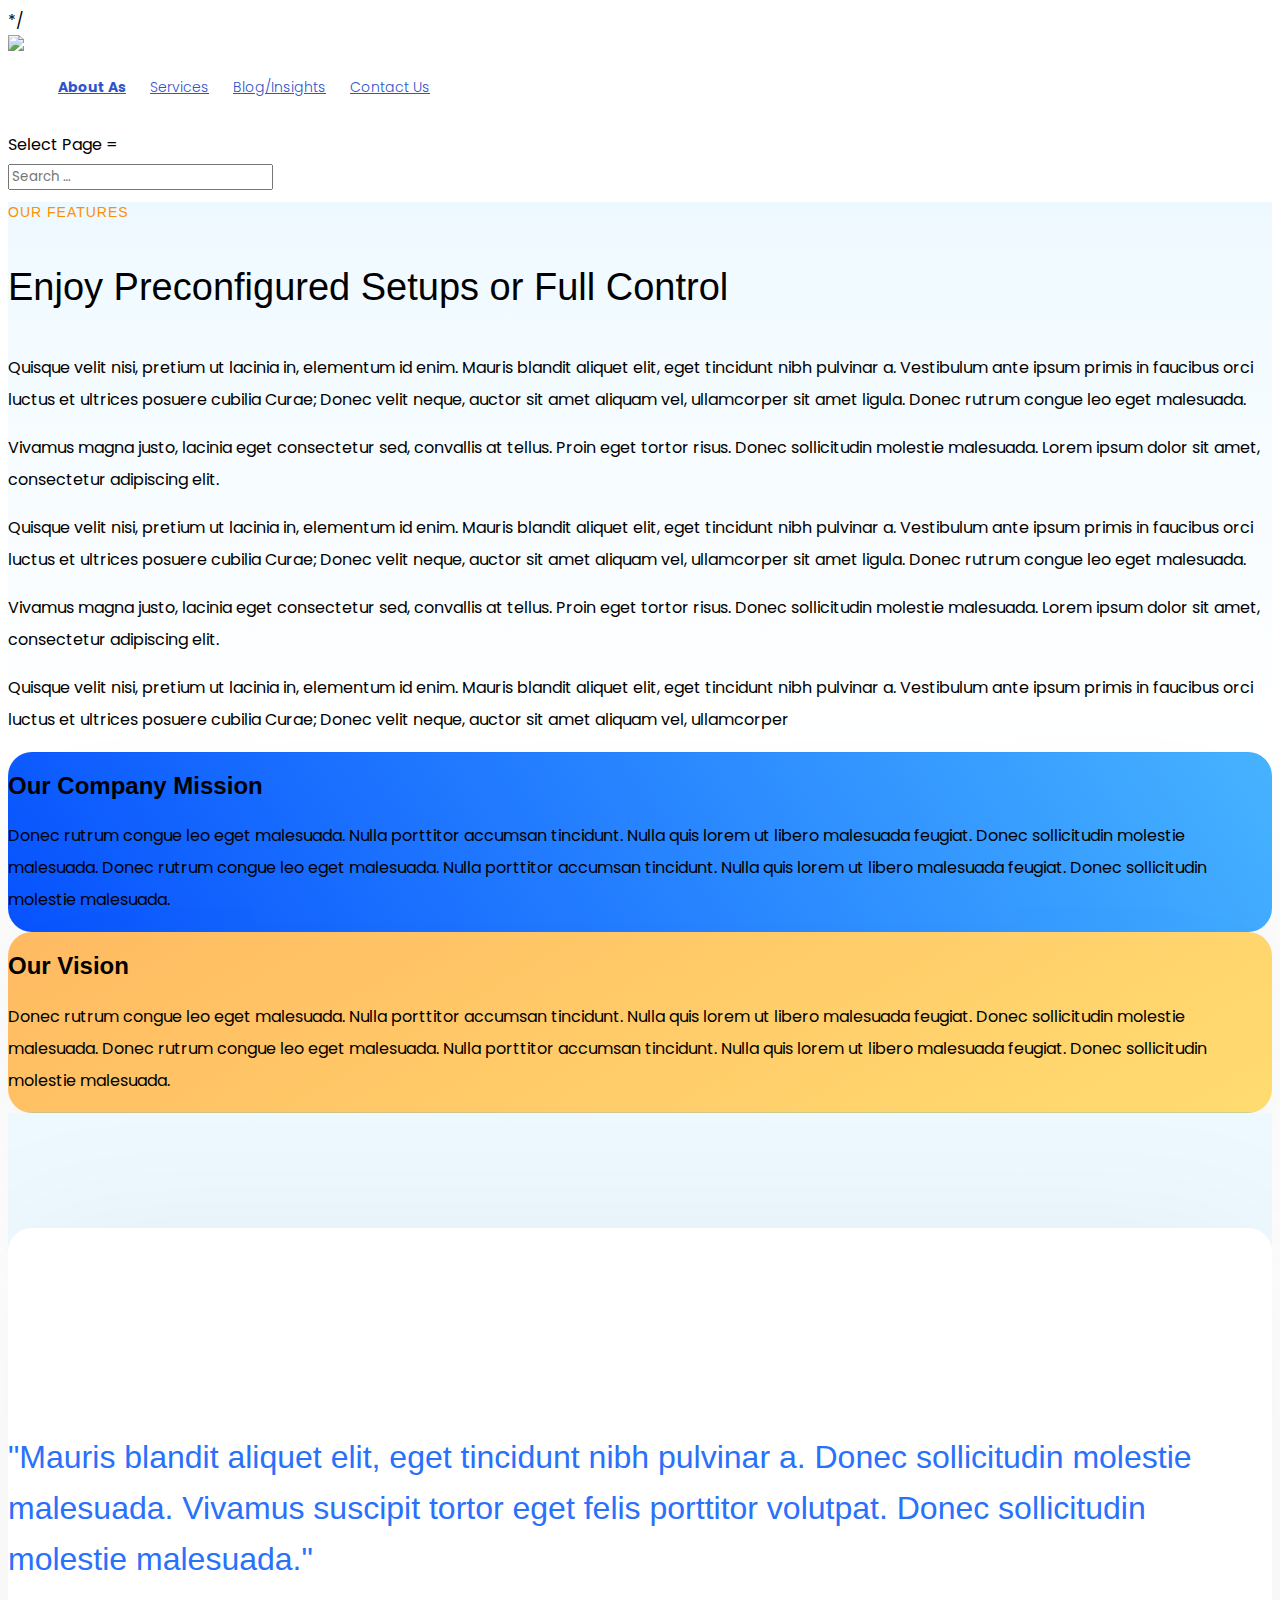
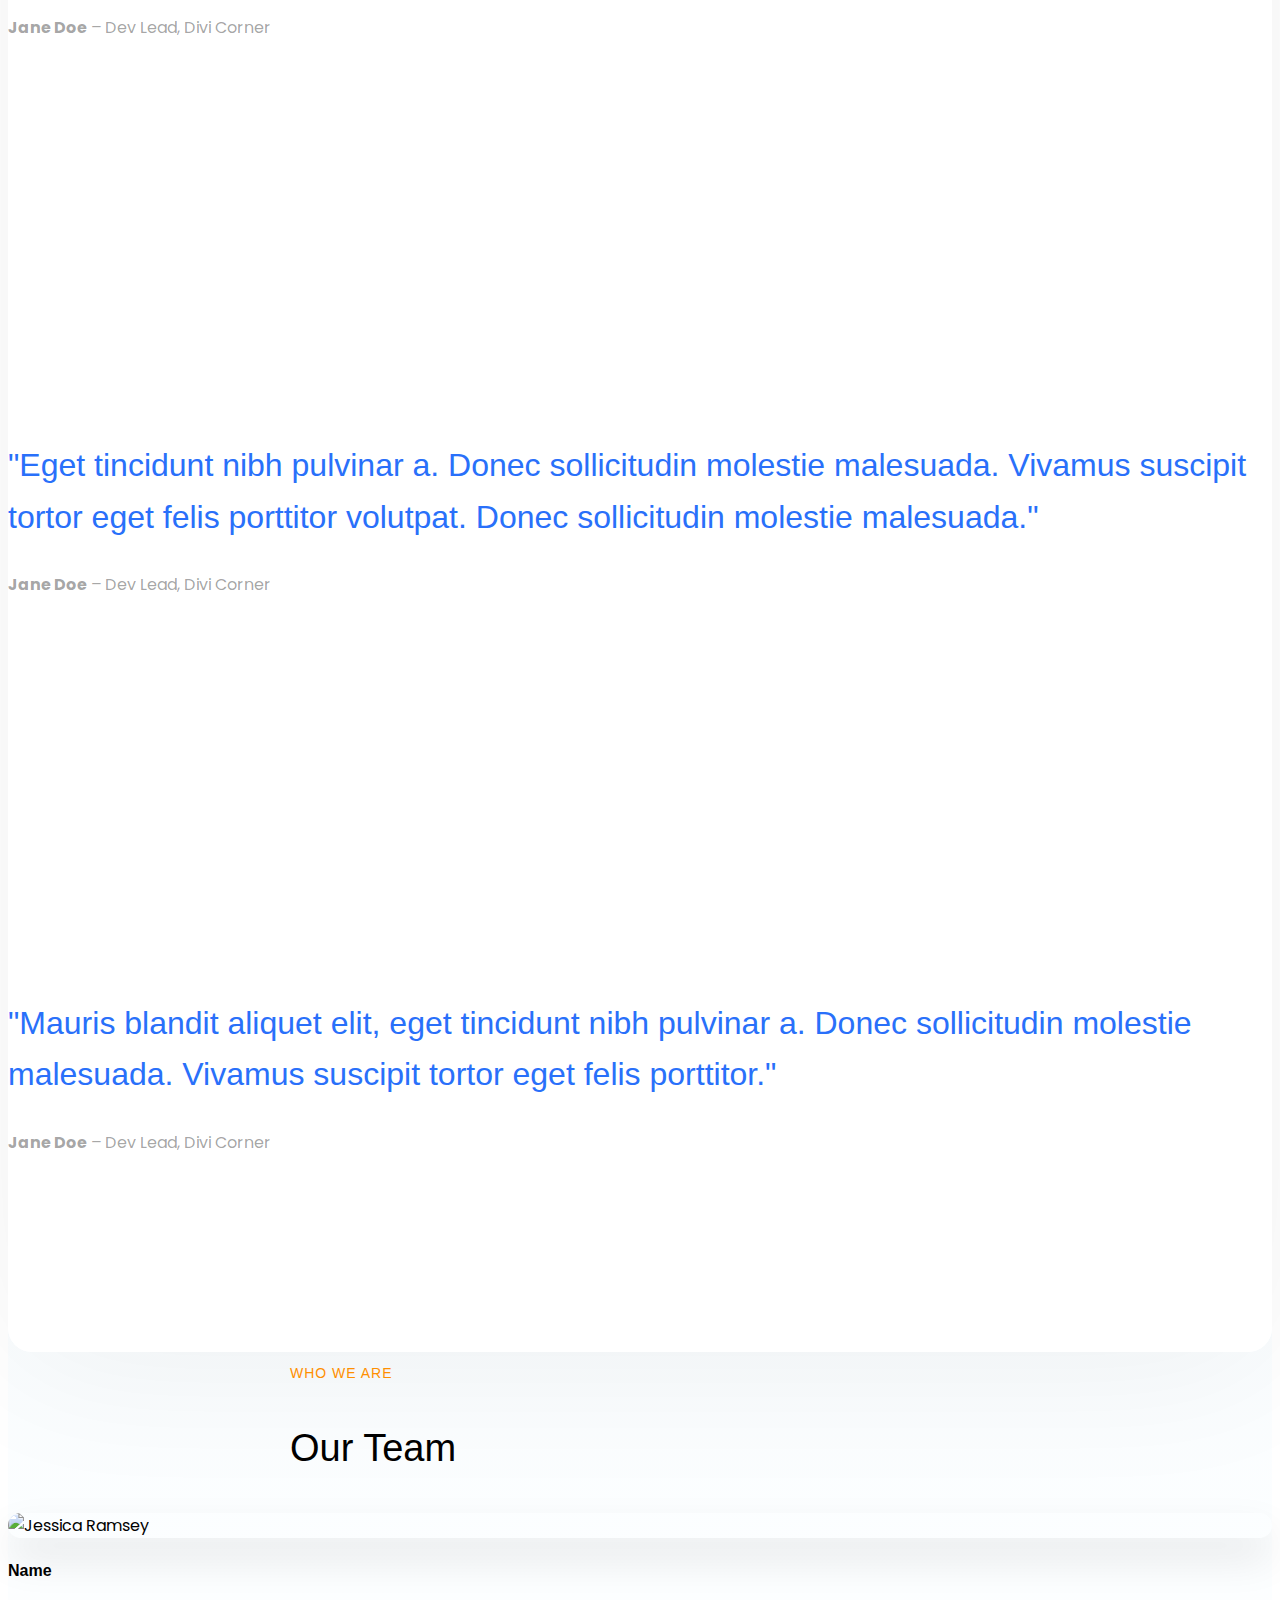
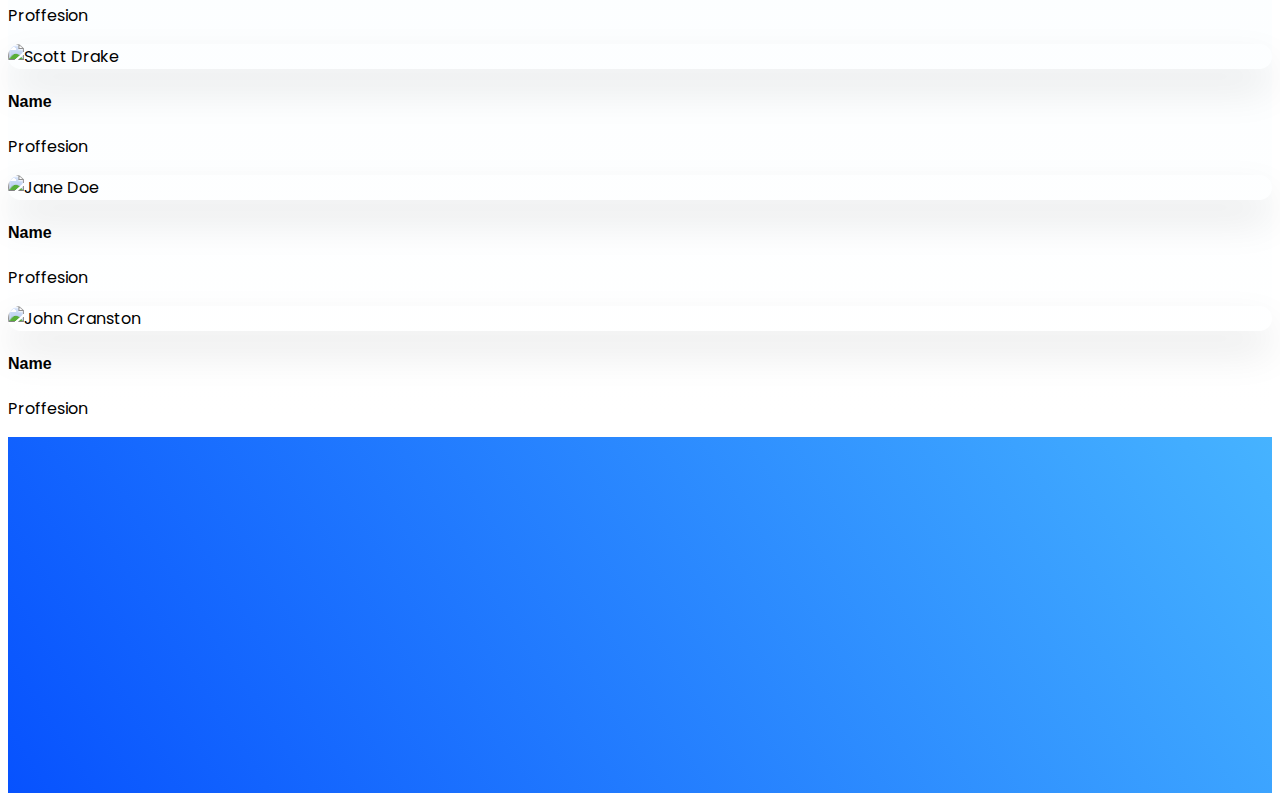
==== pages/AboutUs.html @ 4fcb7ff5 "all done" ====
<!DOCTYPE html>
<html lang="en-US">
<!--<![endif]-->
<head>
<meta charset="UTF-8" />
<meta http-equiv="X-UA-Compatible" content="IE=edge">
<!--[if lt IE 9]>
	<script src="https://www.elegantthemes.com/layouts/wp-content/themes/Divi/js/html5.js" type="text/javascript"></script>
	<![endif]-->
<script type="text/javascript">
		document.documentElement.className = 'js';
	</script>
<meta name="robots" content="noindex, follow" />

<script src="https://cdn.tailwindcss.com"></script>

<link href="https://cdnjs.cloudflare.com/ajax/libs/flowbite/2.2.1/flowbite.min.css" rel="stylesheet" />

<!-- <link rel="dns-prefetch" href="//fonts.googleapis.com" />
<link rel="alternate" type="application/rss+xml" title="Elegant Themes &raquo; Feed" href="https://www.elegantthemes.com/layouts/feed" />
<link rel="alternate" type="application/rss+xml" title="Elegant Themes &raquo; Comments Feed" href="https://www.elegantthemes.com/layouts/comments/feed" /> -->
<meta content="Divi v.4.23.2" name="generator"/>
<!-- <style id="woocommerce-inline-inline-css" type="text/css">
.woocommerce form .form-row .required { visibility: visible; }
</style> -->
<link rel="stylesheet" id="et-divi-open-sans-css" href="https://fonts.googleapis.com/css?family=Open+Sans:300italic,400italic,600italic,700italic,800italic,400,300,600,700,800&#038;subset=latin,latin-ext&#038;display=swap" type="text/css" media="all" />
<link rel="stylesheet" id="divi-style-css" href="https://www.elegantthemes.com/layouts/wp-content/themes/Divi/style-static.min.css?ver=4.23.2" type="text/css" media="all" />
<script type="text/javascript" src="https://www.elegantthemes.com/layouts/wp-includes/js/jquery/jquery.min.js?ver=3.7.1" id="jquery-core-js"></script>
<!-- <script type="text/javascript" src="https://www.elegantthemes.com/layouts/wp-includes/js/jquery/jquery-migrate.min.js?ver=3.4.1" id="jquery-migrate-js"></script> -->
<!-- <script type="text/javascript" src="https://www.elegantthemes.com/layouts/wp-content/plugins/woocommerce/assets/js/jquery-blockui/jquery.blockUI.min.js?ver=2.7.0-wc.8.4.0" id="jquery-blockui-js" defer="defer" data-wp-strategy="defer"></script> -->
<!-- <script type="text/javascript" id="wc-add-to-cart-js-extra">
/* <![CDATA[ */
var wc_add_to_cart_params = {"ajax_url":"\/layouts\/wp-admin\/admin-ajax.php","wc_ajax_url":"\/layouts\/?wc-ajax=%%endpoint%%","i18n_view_cart":"View cart","cart_url":"https:\/\/www.elegantthemes.com\/layouts\/cart","is_cart":"","cart_redirect_after_add":"no"};
/* ]]> */
</script> -->
<![CDATA[ */
var woocommerce_params = {"ajax_url":"\/layouts\/wp-admin\/admin-ajax.php","wc_ajax_url":"\/layouts\/?wc-ajax=%%endpoint%%"};
/* ]]> */
</script>
<script type="text/javascript" src="https://www.elegantthemes.com/layouts/wp-content/plugins/woocommerce/assets/js/frontend/woocommerce.min.js?ver=8.4.0" id="woocommerce-js" defer="defer" data-wp-strategy="defer"></script>
<link rel="https://api.w.org/" href="https://www.elegantthemes.com/layouts/wp-json/" /><link rel="alternate" type="application/json" href="https://www.elegantthemes.com/layouts/wp-json/wp/v2/pages/215000" /><meta name="generator" content="WordPress 6.4.2" />
<meta name="generator" content="WooCommerce 8.4.0" />
<link rel="shortlink" href="https://www.elegantthemes.com/layouts/?p=215000" />
<meta name="viewport" content="width=device-width, initial-scale=1.0, maximum-scale=1.0, user-scalable=0" /> <noscript><style>.woocommerce-product-gallery{ opacity: 1 !important; }</style></noscript>

<meta name="msapplication-TileImage" content="https://www.elegantthemes.com/layouts/wp-content/uploads/2017/12/logo.png" />
<!-- <style id="et-core-unified-215000-cached-inline-styles">.et_header_style_centered .mobile_nav .select_page,.et_header_style_split .mobile_nav .select_page,.et_nav_text_color_light #top-menu>li>a,.et_nav_text_color_dark #top-menu>li>a,#top-menu a,.et_mobile_menu li a,.et_nav_text_color_light .et_mobile_menu li a,.et_nav_text_color_dark .et_mobile_menu li a,#et_search_icon:before,.et_search_form_container input,span.et_close_search_field:after,#et-top-navigation .et-cart-info{color:#20292f}.et_search_form_container input::-moz-placeholder{color:#20292f}.et_search_form_container input::-webkit-input-placeholder{color:#20292f}.et_search_form_container input:-ms-input-placeholder{color:#20292f}#top-menu li a{font-size:15px}body.et_vertical_nav .container.et_search_form_container .et-search-form input{font-size:15px!important}@media only screen and (min-width:981px){.et-fixed-header #top-menu a,.et-fixed-header #et_search_icon:before,.et-fixed-header #et_top_search .et-search-form input,.et-fixed-header .et_search_form_container input,.et-fixed-header .et_close_search_field:after,.et-fixed-header #et-top-navigation .et-cart-info{color:#20292f!important}.et-fixed-header .et_search_form_container input::-moz-placeholder{color:#20292f!important}.et-fixed-header .et_search_form_container input::-webkit-input-placeholder{color:#20292f!important}.et-fixed-header .et_search_form_container input:-ms-input-placeholder{color:#20292f!important}}@media only screen and (min-width:1350px){.et_pb_row{padding:27px 0}.et_pb_section{padding:54px 0}.single.et_pb_pagebuilder_layout.et_full_width_page .et_post_meta_wrapper{padding-top:81px}.et_pb_fullwidth_section{padding:0}}	#main-header,#et-top-navigation{font-family:'Poppins',Helvetica,Arial,Lucida,sans-serif}.et_divi_theme.et_fixed_nav.et_show_nav #page-container{padding-top:64px}.et_divi_theme .title_container h1{font-family:Poppins,sans-serif;float:left;font-size:23px;color:#20292f;padding-top:27px;font-weight:600;padding-bottom:0;transition:padding-top 0.3s linear}.et-top-navigation a{font-weight:500!important}.et_divi_theme #top-menu li.current-menu-item>a{font-weight:600!important;color:#20292f}.et_divi_theme #top-menu-nav>ul>li>a:hover{color:#71818c!important;opacity:1}@media (min-width:981px){.et_divi_theme.et_fullwidth_nav #main-header .container{padding-right:40px;padding-left:40px}}.et_divi_theme #main-header{box-shadow:0 0 30px rgba(7,51,84,0.17)!important}.et_divi_theme .et-fixed-header h1{padding-top:17px}</style> -->
</head>
<link rel="stylesheet" href="../style.css">
<body class="page-template-default page page-id-215000 theme-Divi woocommerce-no-js et_pb_button_helper_class et_fullwidth_nav et_fixed_nav et_show_nav et_primary_nav_dropdown_animation_fade et_secondary_nav_dropdown_animation_fade et_header_style_left et_pb_footer_columns4 et_cover_background et_pb_gutter windows et_pb_gutters3 et_pb_pagebuilder_layout et_no_sidebar et_divi_theme et-db">
<div id="page-container">
    <header id="main-header" data-height-onload="66">
        <div class="flex justify-between px-3">
        <div class="px-3 py-3">
            <a href="/">
                <img src="https://data-buddy.com/wp-content/uploads/2020/04/Data-Buddy-logo.svg" />
               </a>
        </div>
        <div id="et-top-navigation" data-height="66" data-fixed-height="40">
            <nav id="top-menu-nav">
                <ul id="" class="nav gap-4"><li id="menu-item-214997" class="menu-item menu-item-type-post_type "><a class="font--bold" href="./AboutUs.html">About As</a></li>
                <li id="menu-item-214999" class="menu-item menu-item-type-post_type menu-item-object-page page_item page-item-214998 current_page_item menu-item-214999"><a href="./Services.html" aria-current="page">Services</a></li>
                <li id="menu-item-215001" class="menu-item menu-item-type-post_type menu-item-object-page menu-item-215001"><a href="./Blog.html">Blog/Insights</a></li>
                <li id="menu-item-215003" class="menu-item menu-item-type-post_type menu-item-object-page menu-item-215003"><a href="./Contact.html">Contact Us</a></li>
                <li id="menu-item-215005" class="login-li p-0 menu-item menu-item-type-post_type menu-item-object-page menu-item-215005"><a class="px-3 py-2 rounded text-white bg-blue-500 login" href="../login.html">Login</a></li>
                </ul> </nav>
        <div id="et_mobile_nav_menu">
        <div class="mobile_nav closed">
        <span class="select_page">Select Page</span>
        <span class="mobile_menu_bar">=</span>
        </div>
        </div>
         </div> 
        </div> 
        <div class="et_search_outer">
        <div class="container et_search_form_container">
        <form role="search" method="get" class="et-search-form" action="https://www.elegantthemes.com/layouts/">
        <input type="search" class="et-search-field" placeholder="Search &hellip;" value name="s" title="Search for:" /> </form>
        <span class="et_close_search_field"></span>
        </div>
        </div>
        </header> 
<div id="et-main-area">
<div id="main-content">
<article id="post-215000" class="post-215000 page type-page status-publish hentry">
<div class="entry-content">
<div class="et-l et-l--post">
<div class="et_builder_inner_content et_pb_gutters3">
<div class="about-div et_pb_section et_pb_section_1 et_section_regular">
<div class="et_pb_row et_pb_row_1">
<div class="et_pb_column et_pb_column_1_2 et_pb_column_2  et_pb_css_mix_blend_mode_passthrough">
<div class="et_pb_module et_pb_text et_pb_text_1  et_pb_text_align_left et_pb_bg_layout_light">
<div class="et_pb_text_inner"><h2>Our Features</h2>
<h3>Enjoy Preconfigured Setups or Full Control  </h3>
<p>Quisque velit nisi, pretium ut lacinia in, elementum id enim. Mauris blandit aliquet elit, eget tincidunt nibh pulvinar a. Vestibulum ante ipsum primis in faucibus orci luctus et ultrices posuere cubilia Curae; Donec velit neque, auctor sit amet aliquam vel, ullamcorper sit amet ligula. Donec rutrum congue leo eget malesuada.</p>
<p>Vivamus magna justo, lacinia eget consectetur sed, convallis at tellus. Proin eget tortor risus. Donec sollicitudin molestie malesuada. Lorem ipsum dolor sit amet, consectetur adipiscing elit.</p></div>
</div>
</div><div class="et_pb_column et_pb_column_1_2 et_pb_column_3  et_pb_css_mix_blend_mode_passthrough et-last-child">
<div class="et_pb_module et_pb_text et_pb_text_2  et_pb_text_align_left et_pb_bg_layout_light">
<div class="et_pb_text_inner"><p>Quisque velit nisi, pretium ut lacinia in, elementum id enim. Mauris blandit aliquet elit, eget tincidunt nibh pulvinar a. Vestibulum ante ipsum primis in faucibus orci luctus et ultrices posuere cubilia Curae; Donec velit neque, auctor sit amet aliquam vel, ullamcorper sit amet ligula. Donec rutrum congue leo eget malesuada.</p>
<p>Vivamus magna justo, lacinia eget consectetur sed, convallis at tellus. Proin eget tortor risus. Donec sollicitudin molestie malesuada. Lorem ipsum dolor sit amet, consectetur adipiscing elit. </p>
<p>Quisque velit nisi, pretium ut lacinia in, elementum id enim. Mauris blandit aliquet elit, eget tincidunt nibh pulvinar a. Vestibulum ante ipsum primis in faucibus orci luctus et ultrices posuere cubilia Curae; Donec velit neque, auctor sit amet aliquam vel, ullamcorper</p></div>
</div>
</div>
</div>
</div><div class="et_pb_section et_pb_section_2 et_section_regular">
<div class="et_pb_row et_pb_row_2">
<div class="et_pb_column et_pb_column_1_2 et_pb_column_4  et_pb_css_mix_blend_mode_passthrough">
<div class="et_pb_module et_pb_cta_0 et_animated et_hover_enabled et_pb_promo  et_pb_text_align_left et_pb_bg_layout_dark">
<div class="et_pb_promo_description"><h2 class="et_pb_module_header">Our Company Mission</h2><div><p>Donec rutrum congue leo eget malesuada. Nulla porttitor accumsan tincidunt. Nulla quis lorem ut libero malesuada feugiat. Donec sollicitudin molestie malesuada. Donec rutrum congue leo eget malesuada. Nulla porttitor accumsan tincidunt. Nulla quis lorem ut libero malesuada feugiat. Donec sollicitudin molestie malesuada.</p></div></div>
</div>
</div><div class="et_pb_column et_pb_column_1_2 et_pb_column_5  et_pb_css_mix_blend_mode_passthrough et-last-child">
<div class="et_pb_module et_pb_cta_1 et_animated et_hover_enabled et_pb_promo  et_pb_text_align_left et_pb_bg_layout_dark">
<div class="et_pb_promo_description"><h2 class="et_pb_module_header">Our Vision</h2><div><p>Donec rutrum congue leo eget malesuada. Nulla porttitor accumsan tincidunt. Nulla quis lorem ut libero malesuada feugiat. Donec sollicitudin molestie malesuada. Donec rutrum congue leo eget malesuada. Nulla porttitor accumsan tincidunt. Nulla quis lorem ut libero malesuada feugiat. Donec sollicitudin molestie malesuada.</p></div></div>
</div>
</div>
</div>
</div><div class="et_pb_section et_pb_section_3 et_pb_with_background et_section_regular">
<div class="et_pb_row et_pb_row_3">
<div class="et_pb_column et_pb_column_4_4 et_pb_column_6  et_pb_css_mix_blend_mode_passthrough et-last-child">
<div class="et_pb_module et_pb_slider et_pb_slider_0 et_animated et_pb_slider_fullwidth_off et_slider_auto et_slider_speed_5000">
<div class="et_pb_slides">
<div class="et_pb_slide et_pb_slide_0 et_pb_bg_layout_dark et_pb_media_alignment_center et-pb-active-slide" data-slide-id="et_pb_slide_0">
<div class="et_pb_container clearfix">
<div class="et_pb_slider_container_inner">
<div class="et_pb_slide_description">
<h2 class="et_pb_slide_title">"Mauris blandit aliquet elit, eget tincidunt nibh pulvinar a. Donec sollicitudin molestie malesuada. Vivamus suscipit tortor eget felis porttitor volutpat. Donec sollicitudin molestie malesuada."</h2><div class="et_pb_slide_content"><p><strong>Jane Doe</strong> &#8211; Dev Lead, Divi Corner</p></div>
</div>
</div>
</div>
</div>
<div class="et_pb_slide et_pb_slide_1 et_pb_bg_layout_dark et_pb_media_alignment_center" data-slide-id="et_pb_slide_1">
<div class="et_pb_container clearfix">
<div class="et_pb_slider_container_inner">
<div class="et_pb_slide_description">
<h2 class="et_pb_slide_title">"Eget tincidunt nibh pulvinar a. Donec sollicitudin molestie malesuada. Vivamus suscipit tortor eget felis porttitor volutpat. Donec sollicitudin molestie malesuada."</h2><div class="et_pb_slide_content"><p><strong>Jane Doe</strong> &#8211; Dev Lead, Divi Corner</p></div>
</div>
</div>
</div>
</div>
<div class="et_pb_slide et_pb_slide_2 et_pb_bg_layout_dark et_pb_media_alignment_center" data-slide-id="et_pb_slide_2">
<div class="et_pb_container clearfix">
<div class="et_pb_slider_container_inner">
<div class="et_pb_slide_description">
<h2 class="et_pb_slide_title">"Mauris blandit aliquet elit, eget tincidunt nibh pulvinar a. Donec sollicitudin molestie malesuada. Vivamus suscipit tortor eget felis porttitor."</h2><div class="et_pb_slide_content"><p><strong>Jane Doe</strong> &#8211; Dev Lead, Divi Corner</p></div>
</div>
</div>
</div>
</div>
</div>
</div>
</div>
</div><div class="et_pb_row et_pb_row_4">
<div class="et_pb_column et_pb_column_4_4 et_pb_column_7  et_pb_css_mix_blend_mode_passthrough et-last-child">
<div class="et_pb_module et_pb_text et_pb_text_3  et_pb_text_align_center et_pb_bg_layout_light">
<div class="et_pb_text_inner"><h2>WHo We Are</h2>
<h3>Our Team</h3></div>
</div>
</div>
</div><div class="et_pb_row et_pb_row_5">
<div class="et_pb_column et_pb_column_1_4 et_pb_column_8  et_pb_css_mix_blend_mode_passthrough">
<div class="et_pb_module et_pb_team_member et_pb_team_member_0 clearfix  et_pb_text_align_center et_pb_bg_layout_light">
<div class="et_pb_team_member_image et-waypoint et_pb_animation_off"><img fetchpriority="high" decoding="async" width="400" height="600" src="https://upload.wikimedia.org/wikipedia/commons/thumb/5/59/User-avatar.svg/2048px-User-avatar.svg.png" alt="Jessica Ramsey" srcset="https://upload.wikimedia.org/wikipedia/commons/thumb/5/59/User-avatar.svg/2048px-User-avatar.svg.png 400w, https://upload.wikimedia.org/wikipedia/commons/thumb/5/59/User-avatar.svg/2048px-User-avatar.svg.pngx381.jpg 254w" sizes="(max-width: 400px) 100vw, 400px" class="wp-image-211454" /></div>
<div class="et_pb_team_member_description">
<h4 class="et_pb_module_header">Name</h4>
<p class="et_pb_member_position">Proffesion</p>
</div>
</div>
</div><div class="et_pb_column et_pb_column_1_4 et_pb_column_9  et_pb_css_mix_blend_mode_passthrough">
<div class="et_pb_module et_pb_team_member et_pb_team_member_1 clearfix  et_pb_text_align_center et_pb_bg_layout_light">
<div class="et_pb_team_member_image et-waypoint et_pb_animation_off"><img loading="lazy" decoding="async" width="400" height="600" src="https://upload.wikimedia.org/wikipedia/commons/thumb/5/59/User-avatar.svg/2048px-User-avatar.svg.png" alt="Scott Drake" srcset="https://upload.wikimedia.org/wikipedia/commons/thumb/5/59/User-avatar.svg/2048px-User-avatar.svg.png 400w, https://upload.wikimedia.org/wikipedia/commons/thumb/5/59/User-avatar.svg/2048px-User-avatar.svg.pngx381.jpg 254w" sizes="(max-width: 400px) 100vw, 400px" class="wp-image-211456" /></div>
<div class="et_pb_team_member_description">
<h4 class="et_pb_module_header">Name</h4>
<p class="et_pb_member_position">Proffesion</p>
</div>
</div>
</div><div class="et_pb_column et_pb_column_1_4 et_pb_column_10  et_pb_css_mix_blend_mode_passthrough">
<div class="et_pb_module et_pb_team_member et_pb_team_member_2 clearfix  et_pb_text_align_center et_pb_bg_layout_light">
<div class="et_pb_team_member_image et-waypoint et_pb_animation_off"><img loading="lazy" decoding="async" width="400" height="600" src="https://upload.wikimedia.org/wikipedia/commons/thumb/5/59/User-avatar.svg/2048px-User-avatar.svg.png" alt="Jane Doe" srcset="https://upload.wikimedia.org/wikipedia/commons/thumb/5/59/User-avatar.svg/2048px-User-avatar.svg.png 400w, https://upload.wikimedia.org/wikipedia/commons/thumb/5/59/User-avatar.svg/2048px-User-avatar.svg.pngx381.jpg 254w" sizes="(max-width: 400px) 100vw, 400px" class="wp-image-211452" /></div>
<div class="et_pb_team_member_description">
<h4 class="et_pb_module_header">Name</h4>
<p class="et_pb_member_position">Proffesion</p>
</div>
</div>
</div><div class="et_pb_column et_pb_column_1_4 et_pb_column_11  et_pb_css_mix_blend_mode_passthrough et-last-child">
<div class="et_pb_module et_pb_team_member et_pb_team_member_3 clearfix  et_pb_text_align_center et_pb_bg_layout_light">
<div class="et_pb_team_member_image et-waypoint et_pb_animation_off"><img loading="lazy" decoding="async" width="400" height="600" src="https://upload.wikimedia.org/wikipedia/commons/thumb/5/59/User-avatar.svg/2048px-User-avatar.svg.png" alt="John Cranston" srcset="https://upload.wikimedia.org/wikipedia/commons/thumb/5/59/User-avatar.svg/2048px-User-avatar.svg.png 400w, https://www.elegantthemes.com/layouts/wp-content/uploads/2018/08/portrait-04-254x381.jpg 254w" sizes="(max-width: 400px) 100vw, 400px" class="wp-image-214982" /></div>
<div class="et_pb_team_member_description">
<h4 class="et_pb_module_header">Name</h4>
<p class="et_pb_member_position">Proffesion</p>
</div>
</div>
</div>
</div>
</div><div class="et_pb_section et_pb_section_4 et_animated et_pb_with_background et_section_regular">

</div> </div>
</div>
</div> 
</article> 
</div> 
<footer id="main-footer">

</footer>
</div>
</div>
<script type="text/javascript">
				var et_animation_data = [{"class":"et_pb_section_0","style":"slideTop","repeat":"once","duration":"1000ms","delay":"0ms","intensity":"2%","starting_opacity":"100%","speed_curve":"ease-in-out"},{"class":"et_pb_video_0","style":"zoom","repeat":"once","duration":"1000ms","delay":"0ms","intensity":"20%","starting_opacity":"0%","speed_curve":"ease-in-out"},{"class":"et_pb_cta_0","style":"zoom","repeat":"once","duration":"1000ms","delay":"0ms","intensity":"20%","starting_opacity":"0%","speed_curve":"ease-in-out"},{"class":"et_pb_cta_1","style":"zoom","repeat":"once","duration":"1000ms","delay":"200ms","intensity":"20%","starting_opacity":"0%","speed_curve":"ease-in-out"},{"class":"et_pb_slider_0","style":"fade","repeat":"once","duration":"1000ms","delay":"0ms","intensity":"50%","starting_opacity":"0%","speed_curve":"ease-in-out"},{"class":"et_pb_section_4","style":"slideTop","repeat":"once","duration":"1000ms","delay":"0ms","intensity":"5%","starting_opacity":"100%","speed_curve":"ease-in-out"}];
				</script>
<script type="text/javascript">
		(function () {
			var c = document.body.className;
			c = c.replace(/woocommerce-no-js/, 'woocommerce-js');
			document.body.className = c;
		})();
	</script>
<script type="text/javascript" id="divi-custom-script-js-extra">
/* <![CDATA[ */
var DIVI = {"item_count":"%d Item","items_count":"%d Items"};
var et_builder_utils_params = {"condition":{"diviTheme":true,"extraTheme":false},"scrollLocations":["app","top"],"builderScrollLocations":{"desktop":"app","tablet":"app","phone":"app"},"onloadScrollLocation":"app","builderType":"fe"};
var et_frontend_scripts = {"builderCssContainerPrefix":"#et-boc","builderCssLayoutPrefix":"#et-boc .et-l"};
var et_pb_custom = {"ajaxurl":"https:\/\/www.elegantthemes.com\/layouts\/wp-admin\/admin-ajax.php","images_uri":"https:\/\/www.elegantthemes.com\/layouts\/wp-content\/themes\/Divi\/images","builder_images_uri":"https:\/\/www.elegantthemes.com\/layouts\/wp-content\/themes\/Divi\/includes\/builder\/images","et_frontend_nonce":"ba7f978445","subscription_failed":"Please, check the fields below to make sure you entered the correct information.","et_ab_log_nonce":"0357b7ebf8","fill_message":"Please, fill in the following fields:","contact_error_message":"Please, fix the following errors:","invalid":"Invalid email","captcha":"Captcha","prev":"Prev","previous":"Previous","next":"Next","wrong_captcha":"You entered the wrong number in captcha.","wrong_checkbox":"Checkbox","ignore_waypoints":"no","is_divi_theme_used":"1","widget_search_selector":".widget_search","ab_tests":[],"is_ab_testing_active":"","page_id":"215000","unique_test_id":"","ab_bounce_rate":"5","is_cache_plugin_active":"no","is_shortcode_tracking":"","tinymce_uri":"https:\/\/www.elegantthemes.com\/layouts\/wp-content\/themes\/Divi\/includes\/builder\/frontend-builder\/assets\/vendors","accent_color":"#7EBEC5","waypoints_options":[]};
var et_pb_box_shadow_elements = [];
/* ]]> */
</script>
<script type="text/javascript" src="https://www.elegantthemes.com/layouts/wp-content/themes/Divi/js/scripts.min.js?ver=4.23.2" id="divi-custom-script-js"></script>
<script type="text/javascript" src="https://www.elegantthemes.com/layouts/wp-content/themes/Divi/core/admin/js/common.js?ver=4.23.2" id="et-core-common-js"></script>
<script type="text/javascript" src="https://www.elegantthemes.com/layouts/wp-content/themes/Divi/includes/builder/feature/dynamic-assets/assets/js/jquery.mobile.js?ver=4.23.2" id="jquery-mobile-js"></script>
<style id="et-core-unified-deferred-215000-cached-inline-styles-2">div.et_pb_section.et_pb_section_0{background-size:contain;background-position:center bottom 0px;background-image:url(https://www.elegantthemes.com/layouts/wp-content/uploads/2018/08/hosting-company-01.png),linear-gradient(237deg,#315770 0%,#000000 100%)!important}.et_pb_section_0.et_pb_section{padding-top:100px;padding-bottom:4vw}.et_pb_text_0,.et_pb_text_4{line-height:2em;font-size:16px;line-height:2em;text-shadow:0em 0.1em 2em rgba(0,0,0,0.4)}.et_pb_text_0 h1{font-family:'Rubik',Helvetica,Arial,Lucida,sans-serif;font-weight:500;font-size:52px;line-height:1.2em}.et_pb_button_0_wrapper .et_pb_button_0,.et_pb_button_0_wrapper .et_pb_button_0:hover,.et_pb_button_1_wrapper .et_pb_button_1,.et_pb_button_1_wrapper .et_pb_button_1:hover{padding-top:14px!important;padding-right:38px!important;padding-bottom:14px!important;padding-left:38px!important}body #page-container .et_pb_section .et_pb_button_0{color:#ffffff!important;border-width:0px!important;border-color:rgba(0,0,0,0);border-radius:5px;letter-spacing:1px;font-size:13px;font-family:'Rubik',Helvetica,Arial,Lucida,sans-serif!important;text-transform:uppercase!important;background-color:#2970fa}body #page-container .et_pb_section .et_pb_cta_1.et_pb_promo .et_pb_promo_button.et_pb_button:hover,body #page-container .et_pb_section .et_pb_button_0:hover,body #page-container .et_pb_section .et_pb_cta_0.et_pb_promo .et_pb_promo_button.et_pb_button:hover,body #page-container .et_pb_section .et_pb_button_1:hover{letter-spacing:1px!important}body #page-container .et_pb_section .et_pb_contact_form_0.et_pb_contact_form_container.et_pb_module .et_pb_button:before,body #page-container .et_pb_section .et_pb_contact_form_0.et_pb_contact_form_container.et_pb_module .et_pb_button:after,body #page-container .et_pb_section .et_pb_cta_0.et_pb_promo .et_pb_promo_button.et_pb_button:before,body #page-container .et_pb_section .et_pb_cta_0.et_pb_promo .et_pb_promo_button.et_pb_button:after,body #page-container .et_pb_section .et_pb_button_1:before,body #page-container .et_pb_section .et_pb_button_1:after,body #page-container .et_pb_section .et_pb_cta_1.et_pb_promo .et_pb_promo_button.et_pb_button:before,body #page-container .et_pb_section .et_pb_cta_1.et_pb_promo .et_pb_promo_button.et_pb_button:after,body #page-container .et_pb_section .et_pb_button_0:before,body #page-container .et_pb_section .et_pb_button_0:after{display:none!important}.et_pb_button_0{box-shadow:0px 20px 30px 0px rgba(41,112,250,0.2);transition:letter-spacing 300ms ease 0ms}.et_pb_button_0,.et_pb_button_0:after,.et_pb_button_1,.et_pb_button_1:after{transition:all 300ms ease 0ms}.et_pb_team_member_2.et_pb_team_member .et_pb_team_member_image,.et_pb_team_member_3.et_pb_team_member .et_pb_team_member_image,.et_pb_team_member_1.et_pb_team_member .et_pb_team_member_image,.et_pb_team_member_0.et_pb_team_member .et_pb_team_member_image,.et_pb_video_0,.et_pb_video_0 iframe{border-radius:24px 24px 24px 24px;overflow:hidden}.et_pb_video_0 .et_pb_video_overlay_hover:hover{background-color:rgba(0,0,0,.6)}.et_pb_text_1,.et_pb_text_5,.et_pb_text_2{line-height:2em;font-size:16px;line-height:2em}.et_pb_text_5 h2,.et_pb_text_3 h2,.et_pb_text_1 h2,.et_pb_text_2 h2{font-family:'Rubik',Helvetica,Arial,Lucida,sans-serif;font-weight:500;text-transform:uppercase;font-size:14px;color:#ff8f00!important;letter-spacing:1px;line-height:1.5em}.et_pb_text_1 h3,.et_pb_text_2 h3,.et_pb_text_3 h3,.et_pb_text_5 h3{font-family:'Rubik',Helvetica,Arial,Lucida,sans-serif;font-weight:500;font-size:38px;line-height:1.4em}.et_pb_cta_1.et_pb_promo h2,.et_pb_cta_1.et_pb_promo h1.et_pb_module_header,.et_pb_cta_1.et_pb_promo h3.et_pb_module_header,.et_pb_cta_1.et_pb_promo h4.et_pb_module_header,.et_pb_cta_1.et_pb_promo h5.et_pb_module_header,.et_pb_cta_1.et_pb_promo h6.et_pb_module_header,.et_pb_cta_0.et_pb_promo h2,.et_pb_cta_0.et_pb_promo h1.et_pb_module_header,.et_pb_cta_0.et_pb_promo h3.et_pb_module_header,.et_pb_cta_0.et_pb_promo h4.et_pb_module_header,.et_pb_cta_0.et_pb_promo h5.et_pb_module_header,.et_pb_cta_0.et_pb_promo h6.et_pb_module_header{font-family:'Rubik',Helvetica,Arial,Lucida,sans-serif!important;line-height:1.2em!important}.et_pb_cta_1.et_pb_promo .et_pb_promo_description div,.et_pb_cta_0.et_pb_promo .et_pb_promo_description div{font-size:16px;line-height:2em}.et_pb_cta_0.et_pb_promo{background-position:left bottom 0px;background-image:url(https://www.elegantthemes.com/layouts/wp-content/uploads/2018/08/hosting-company-06.png),linear-gradient(237deg,#46b3ff 0%,#0752fe 100%);background-color:#7EBEC5;border-radius:24px 24px 24px 24px;overflow:hidden}body #page-container .et_pb_section .et_pb_cta_0.et_pb_promo .et_pb_promo_button.et_pb_button,body #page-container .et_pb_section .et_pb_cta_1.et_pb_promo .et_pb_promo_button.et_pb_button{color:#ffffff!important;border-width:10px!important;border-color:rgba(0,0,0,0);border-radius:5px;letter-spacing:1px;font-size:13px;font-family:'Rubik',Helvetica,Arial,Lucida,sans-serif!important;text-transform:uppercase!important;background-color:#263547}body #page-container .et_pb_section .et_pb_cta_0.et_pb_promo .et_pb_promo_button.et_pb_button,body #page-container .et_pb_section .et_pb_cta_0.et_pb_promo .et_pb_promo_button.et_pb_button:hover,body #page-container .et_pb_section .et_pb_contact_form_0.et_pb_contact_form_container.et_pb_module .et_pb_button,body #page-container .et_pb_section .et_pb_contact_form_0.et_pb_contact_form_container.et_pb_module .et_pb_button:hover,body #page-container .et_pb_section .et_pb_cta_1.et_pb_promo .et_pb_promo_button.et_pb_button,body #page-container .et_pb_section .et_pb_cta_1.et_pb_promo .et_pb_promo_button.et_pb_button:hover{padding:0.3em 1em!important}.et_pb_cta_0,.et_pb_cta_1{box-shadow:0px 90px 160px 0px rgba(0,0,0,0.06)}.et_pb_cta_0 .et_pb_button,.et_pb_cta_1 .et_pb_button{box-shadow:0px 20px 30px 0px rgba(0,0,0,0.1)}.et_pb_cta_1.et_pb_promo .et_pb_promo_button.et_pb_button,.et_pb_cta_0.et_pb_promo .et_pb_promo_button.et_pb_button{transition:letter-spacing 300ms ease 0ms}.et_pb_cta_1.et_pb_promo{background-position:left bottom 0px;background-image:url(https://www.elegantthemes.com/layouts/wp-content/uploads/2018/08/hosting-company-07-1.png),linear-gradient(150deg,#ffba61 0%,#ffdc71 100%);background-color:#7EBEC5;border-radius:24px 24px 24px 24px;overflow:hidden}div.et_pb_section.et_pb_section_3{background-size:contain;background-position:center top;background-image:url(https://www.elegantthemes.com/layouts/wp-content/uploads/2018/08/hosting-company-10.png),linear-gradient(180deg,#eef9ff 0%,#ffffff 100%)!important}.et_pb_section_3.et_pb_section{padding-top:9vw;background-color:#eef9ff!important}.et_pb_slide_2,.et_pb_slide_1,.et_pb_slide_0,.et_pb_slider .et_pb_slide_1,.et_pb_slider .et_pb_slide_0,.et_pb_slider .et_pb_slide_2{background-color:#ffffff}.et_pb_slider[data-active-slide="et_pb_slide_1"] .et-pb-controllers a,.et_pb_slider[data-active-slide="et_pb_slide_1"] .et-pb-controllers .et-pb-active-control,.et_pb_slider[data-active-slide="et_pb_slide_2"] .et-pb-controllers a,.et_pb_slider[data-active-slide="et_pb_slide_2"] .et-pb-controllers .et-pb-active-control,.et_pb_slider[data-active-slide="et_pb_slide_0"] .et-pb-controllers a,.et_pb_slider[data-active-slide="et_pb_slide_0"] .et-pb-controllers .et-pb-active-control{background-color:#2970fa}.et_pb_slider_0.et_pb_slider .et_pb_slide_description .et_pb_slide_title{font-family:'Rubik',Helvetica,Arial,Lucida,sans-serif;font-weight:500;font-size:32px!important;color:#2970fa!important;line-height:1.6em;text-shadow:0em 0.1em 0.1em rgba(0,0,0,0)}.et_pb_slider_0.et_pb_slider{line-height:2em;border-radius:24px 24px 24px 24px;overflow:hidden;overflow-x:hidden;overflow-y:hidden}.et_pb_slider_0.et_pb_slider .et_pb_slide_content{color:rgba(0,0,0,0.37)!important;line-height:2em;text-shadow:0em 0.1em 0.1em rgba(0,0,0,0)}.et_pb_slider_0 .et_pb_slide_description,.et_pb_slider_fullwidth_off.et_pb_slider_0 .et_pb_slide_description{padding-top:14%;padding-bottom:14%}.et_pb_slider_0{box-shadow:0px 10px 160px 0px rgba(0,0,0,0.06)}.et_pb_text_3{line-height:2em;font-size:16px;line-height:2em;max-width:700px}.et_pb_team_member_3.et_pb_team_member h4,.et_pb_team_member_3.et_pb_team_member h1.et_pb_module_header,.et_pb_team_member_3.et_pb_team_member h2.et_pb_module_header,.et_pb_team_member_3.et_pb_team_member h3.et_pb_module_header,.et_pb_team_member_3.et_pb_team_member h5.et_pb_module_header,.et_pb_team_member_3.et_pb_team_member h6.et_pb_module_header,.et_pb_team_member_2.et_pb_team_member h4,.et_pb_team_member_2.et_pb_team_member h1.et_pb_module_header,.et_pb_team_member_2.et_pb_team_member h2.et_pb_module_header,.et_pb_team_member_2.et_pb_team_member h3.et_pb_module_header,.et_pb_team_member_2.et_pb_team_member h5.et_pb_module_header,.et_pb_team_member_2.et_pb_team_member h6.et_pb_module_header,.et_pb_team_member_1.et_pb_team_member h4,.et_pb_team_member_1.et_pb_team_member h1.et_pb_module_header,.et_pb_team_member_1.et_pb_team_member h2.et_pb_module_header,.et_pb_team_member_1.et_pb_team_member h3.et_pb_module_header,.et_pb_team_member_1.et_pb_team_member h5.et_pb_module_header,.et_pb_team_member_1.et_pb_team_member h6.et_pb_module_header,.et_pb_team_member_0.et_pb_team_member h4,.et_pb_team_member_0.et_pb_team_member h1.et_pb_module_header,.et_pb_team_member_0.et_pb_team_member h2.et_pb_module_header,.et_pb_team_member_0.et_pb_team_member h3.et_pb_module_header,.et_pb_team_member_0.et_pb_team_member h5.et_pb_module_header,.et_pb_team_member_0.et_pb_team_member h6.et_pb_module_header{font-family:'Rubik',Helvetica,Arial,Lucida,sans-serif;line-height:1.4em}.et_pb_team_member_2 .et_pb_team_member_image,.et_pb_team_member_3 .et_pb_team_member_image,.et_pb_team_member_1 .et_pb_team_member_image,.et_pb_team_member_0 .et_pb_team_member_image{box-shadow:0px 20px 40px 0px rgba(0,0,0,0.1)}div.et_pb_section.et_pb_section_4{background-size:contain;background-position:center top;background-image:url(https://www.elegantthemes.com/layouts/wp-content/uploads/2018/08/hosting-company-12.png),linear-gradient(237deg,#46b3ff 0%,#0752fe 100%)!important}.et_pb_section_4.et_pb_section{padding-top:20vw;padding-bottom:100px}.et_pb_row_6.et_pb_row{padding-top:27px!important;padding-right:0px!important;padding-bottom:14px!important;padding-left:0px!important;padding-top:27px;padding-right:0px;padding-bottom:14px;padding-left:0px}.et_pb_text_4 h2{font-family:'Rubik',Helvetica,Arial,Lucida,sans-serif;font-weight:500;font-size:46px;line-height:1.2em}body #page-container .et_pb_section .et_pb_button_1{color:#ffffff!important;border-width:0px!important;border-color:rgba(0,0,0,0);border-radius:5px;letter-spacing:1px;font-size:13px;font-family:'Rubik',Helvetica,Arial,Lucida,sans-serif!important;text-transform:uppercase!important;background-color:#263547}.et_pb_button_1{box-shadow:0px 20px 30px 0px rgba(0,0,0,0.2);transition:letter-spacing 300ms ease 0ms}.et_pb_row_7{background-color:#ffffff;border-radius:24px 24px 24px 24px;overflow:hidden;box-shadow:0px 90px 160px 0px rgba(0,0,0,0.19)}.et_pb_row_7.et_pb_row{padding-top:40px!important;padding-right:40px!important;padding-bottom:40px!important;padding-left:40px!important;margin-top:50px!important;padding-top:40px;padding-right:40px;padding-bottom:40px;padding-left:40px}.et_pb_contact_form_0.et_pb_contact_form_container .input,.et_pb_contact_form_0.et_pb_contact_form_container .input[type="checkbox"]+label i,.et_pb_contact_form_0.et_pb_contact_form_container .input[type="radio"]+label i{border-radius:5px 5px 5px 5px;overflow:hidden;border-width:1px;border-color:#dfe4f3}body #page-container .et_pb_section .et_pb_contact_form_0.et_pb_contact_form_container.et_pb_module .et_pb_button{color:#ffffff!important;border-width:10px!important;border-color:rgba(0,0,0,0);border-radius:5px;letter-spacing:1px;font-size:13px;font-family:'Rubik',Helvetica,Arial,Lucida,sans-serif!important;text-transform:uppercase!important;background-color:#2970fa!important}.et_pb_contact_form_0 .input,.et_pb_contact_form_0 .input[type="checkbox"]+label i,.et_pb_contact_form_0 .input[type="radio"]+label i{background-color:#f8fafe}.et_pb_contact_form_0 .et_pb_contact_submit{box-shadow:0px 2px 18px 0px rgba(41,112,250,0.2)}.et_pb_contact_form_container .et_pb_contact_field_2.et_pb_contact_field,.et_pb_contact_form_container .et_pb_contact_field_1.et_pb_contact_field,.et_pb_contact_form_container .et_pb_contact_field_0.et_pb_contact_field{margin-bottom:40px!important}.et_pb_text_3.et_pb_module{margin-left:auto!important;margin-right:auto!important}@media only screen and (max-width:980px){.et_pb_text_0 h1,.et_pb_text_4 h2{font-size:42px}.et_pb_text_1 h3,.et_pb_text_2 h3,.et_pb_text_3 h3,.et_pb_text_5 h3{font-size:28px}}@media only screen and (max-width:767px){.et_pb_text_0 h1,.et_pb_text_4 h2{font-size:32px}.et_pb_text_1 h3,.et_pb_text_2 h3,.et_pb_text_3 h3,.et_pb_text_5 h3{font-size:20px}.et_pb_slider_0.et_pb_slider .et_pb_slides .et_pb_slide_description .et_pb_slide_title{font-size:16px!important}}</style>
<script defer src="https://static.cloudflareinsights.com/beacon.min.js/v84a3a4012de94ce1a686ba8c167c359c1696973893317" integrity="sha512-euoFGowhlaLqXsPWQ48qSkBSCFs3DPRyiwVu3FjR96cMPx+Fr+gpWRhIafcHwqwCqWS42RZhIudOvEI+Ckf6MA==" data-cf-beacon='{"rayId":"83b86a0eb9ce2e10","version":"2023.10.0","token":"a595f655f9be4d8cba21c8023304252d"}' crossorigin="anonymous"></script>
</body>
</html>
---- style.css ----
@import url('https://fonts.googleapis.com/css2?family=Poppins:wght@100;200;300;400;500;600;700&display=swap');

* {
  font-family: 'Poppins', sans-serif;
}

.mobile_menu_bar:before{
   content: " ";
    font-size: 32px;
    position: relative;
    left: 0;
    top: 0;
    cursor: pointer;
}

.menu-item a {
    font-weight: 300;
}

.nav .font--bold {
  font-weight: bold;
}

#top-menu-nav ul li a {
  font-size: 14px;
  color: #2E54C7;
}

#top-menu-nav ul li .login {
  font-size: 14px;
  color: #ffffff;
}

#top-menu-nav ul li .login:hover {
  box-shadow: rgba(0, 0, 0, 0.24) 0px 3px 8px;
  opacity: 1;
  color: white;
}


.nav li {
  display: inline-block;
  padding: 0 10px;
}

.nav .login-li {
  display: inline-block;
  padding: 0px;
}

@media only screen and (max-width: 980px) {
  .nav li {
    display: none;
    gap: 15px;
  }
}

@media only screen and (max-width: 980px) {
  .nav .login-li .login {
    display: none;
    gap: 15px;
  }
}



.et_mobile_menu li a {
  color: blue;
}

.et_mobile_menu li .login {
  color: white;
}

.et_header_style_left #et-top-navigation nav>ul>li>a {
  /* padding-bottom:33px; */
}

.et_header_style_left #et-top-navigation nav>ul>li>a {
  padding: 0;
}

.et_header_style_left #et-top-navigation nav>ul>li> .login {
  padding: 8px 16px;
}

.et_mobile_menu li a {
 padding: 10px 10px;
}

.current-menu-item a {
  font-weight: 700;
}
.et_pb_toggle_title:before {
  content: url('./down-arrow-svgrepo-com.svg');
  position: absolute; 
  right: 0;
  font-size: 16px;
  color: #ccc;
  top: 50%;
  margin-top: -0.5em;
}

.et_pb_toggle_open .et_pb_toggle_title:before {
  right: 0;
  left: auto;
}

.et_pb_toggle_open .et_pb_toggle_title:before {
  content: url('./up-arrow-svgrepo-com.svg');
  background-repeat: no-repeat;
}


.about-div {
  background-size: contain;
  background-position: center top;
  background-image: url(https://www.elegantthemes.com/layouts/wp-content/uploads/2018/08/hosting-company-12.png),linear-gradient(180deg,#eef9ff 0%,#ffffff 100%)!important;
}
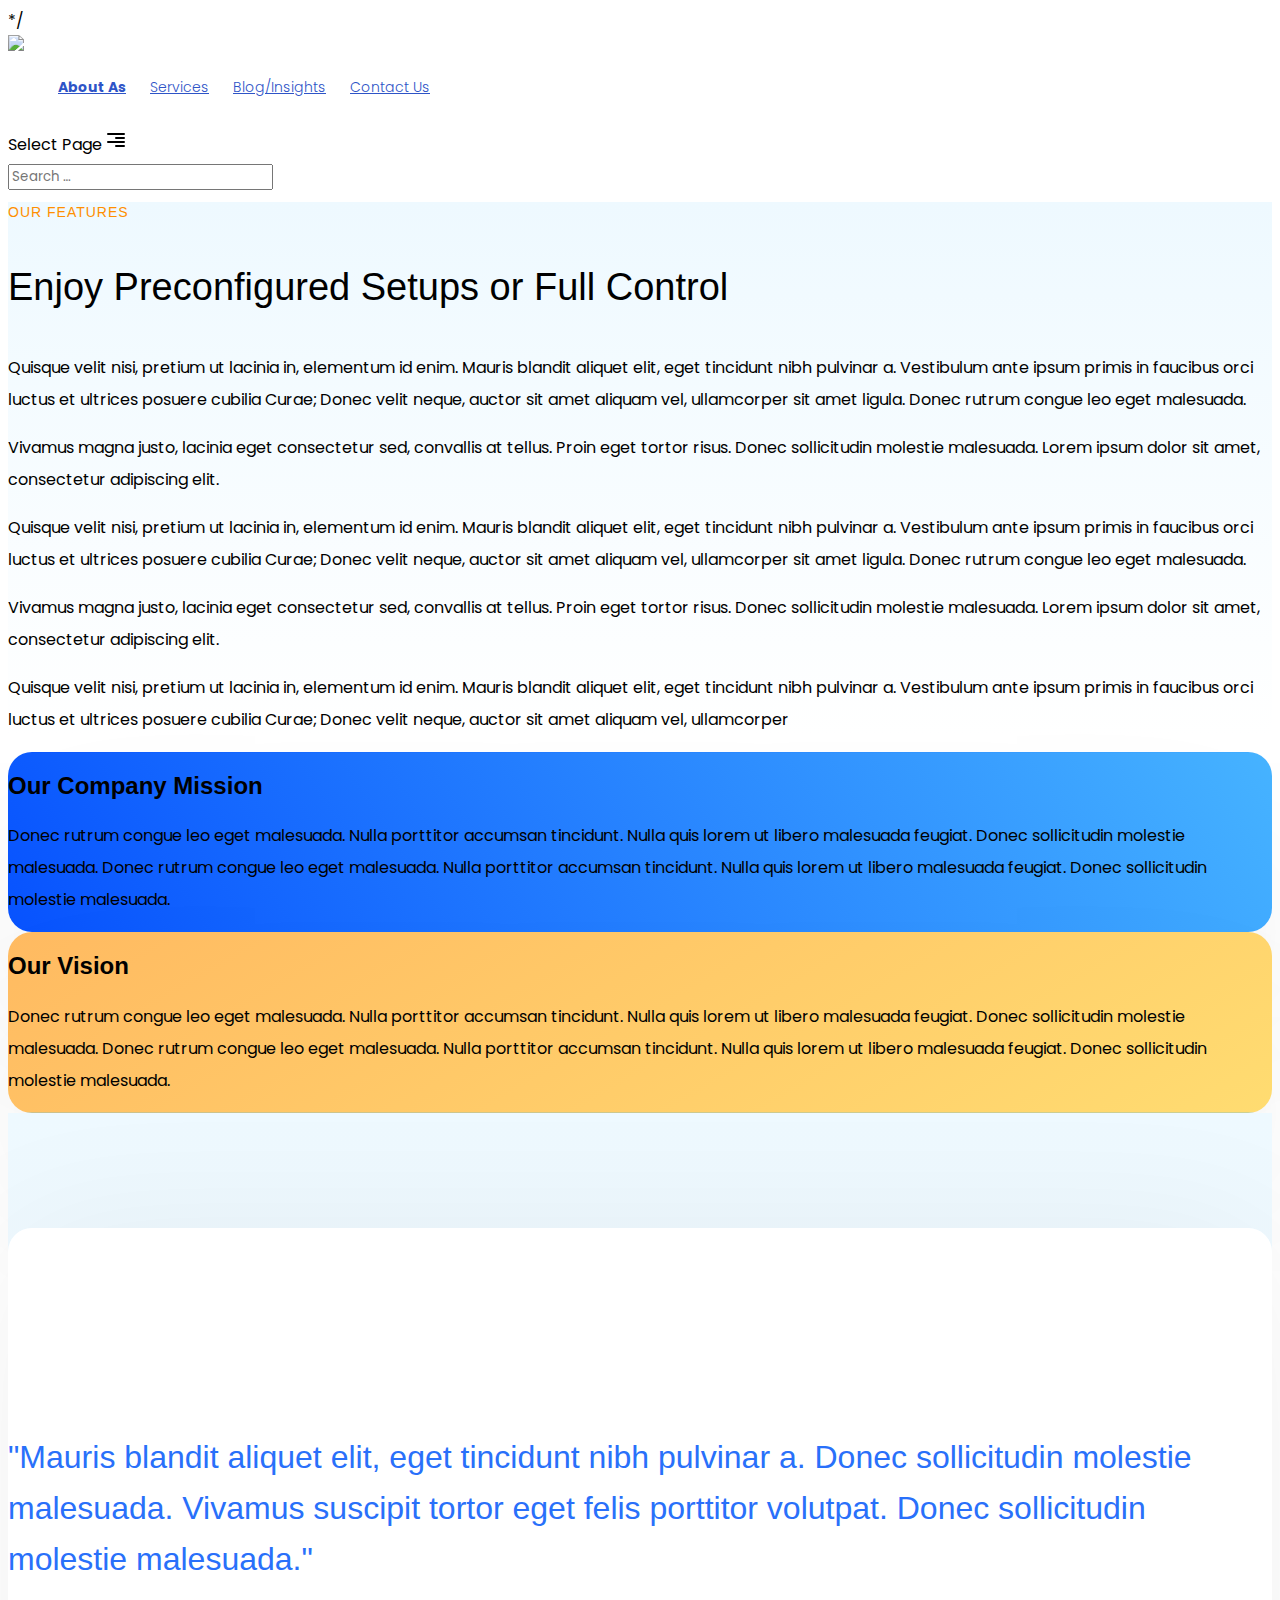
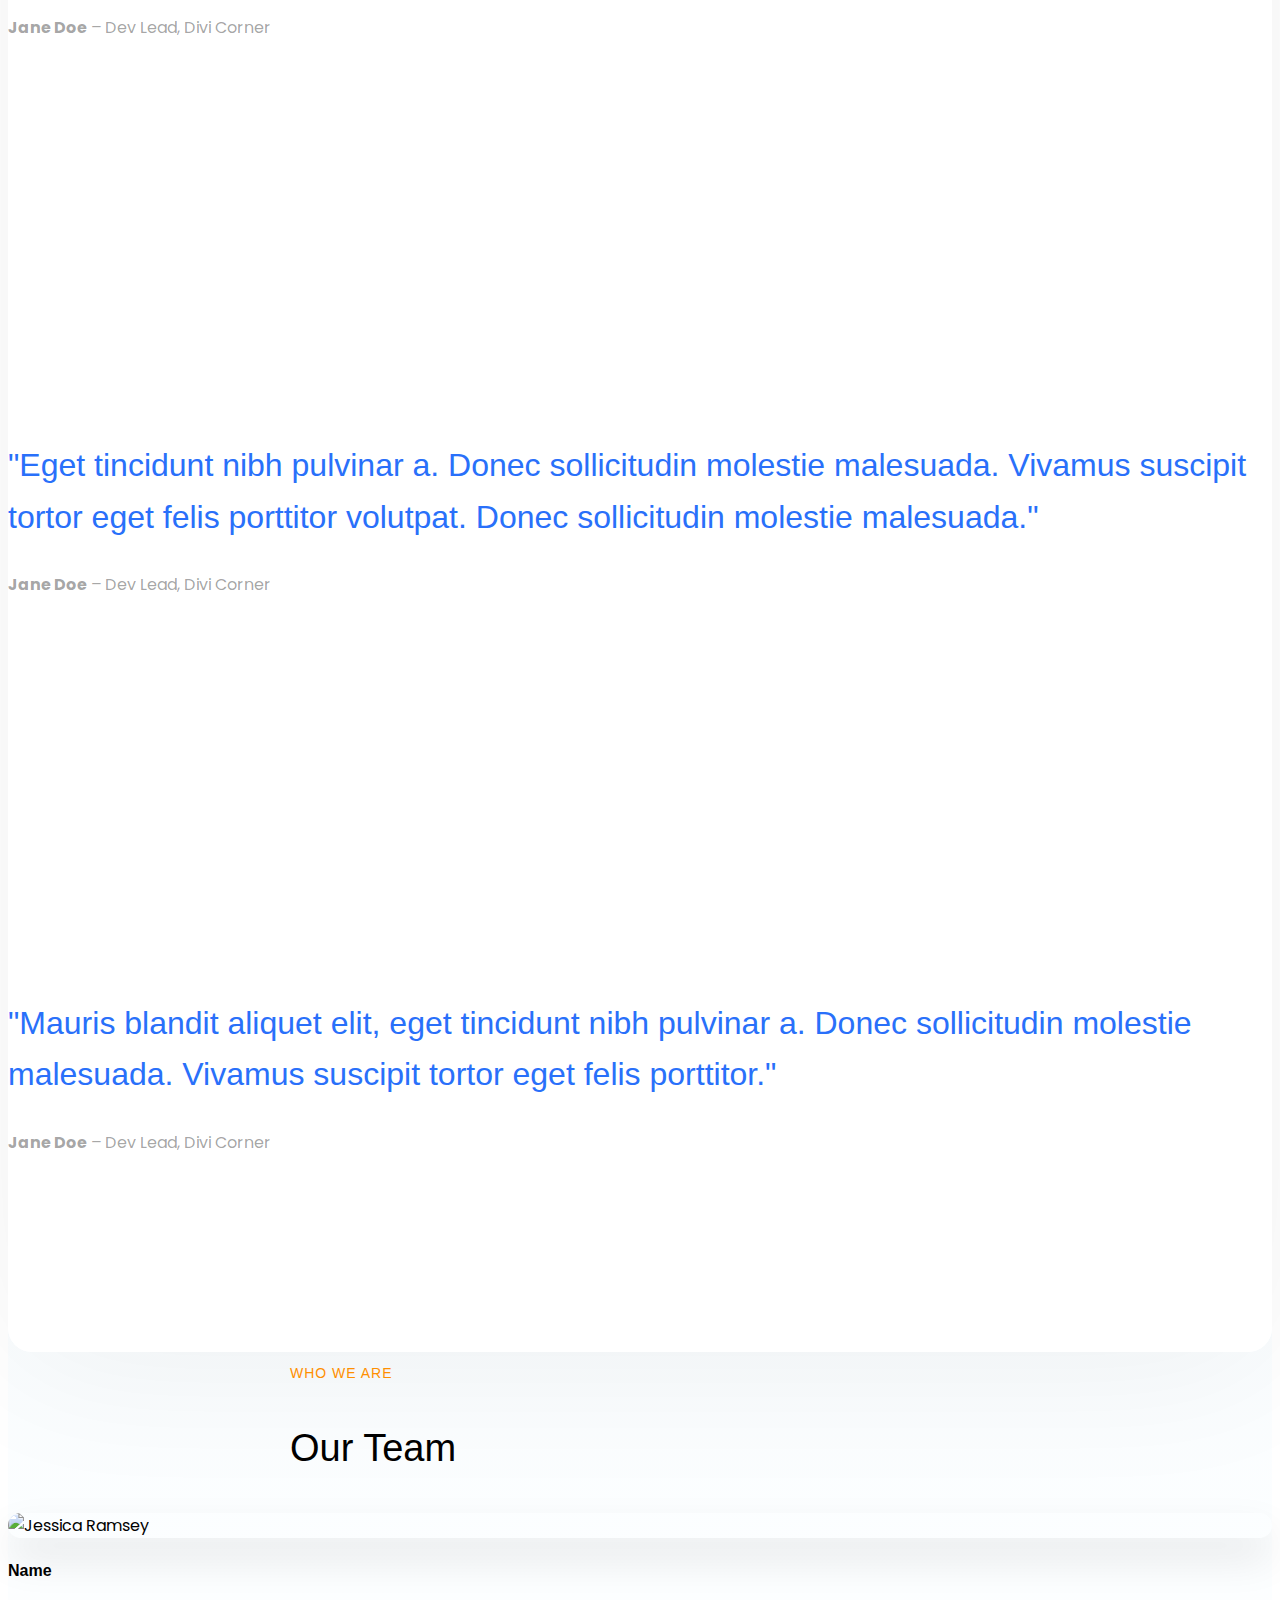
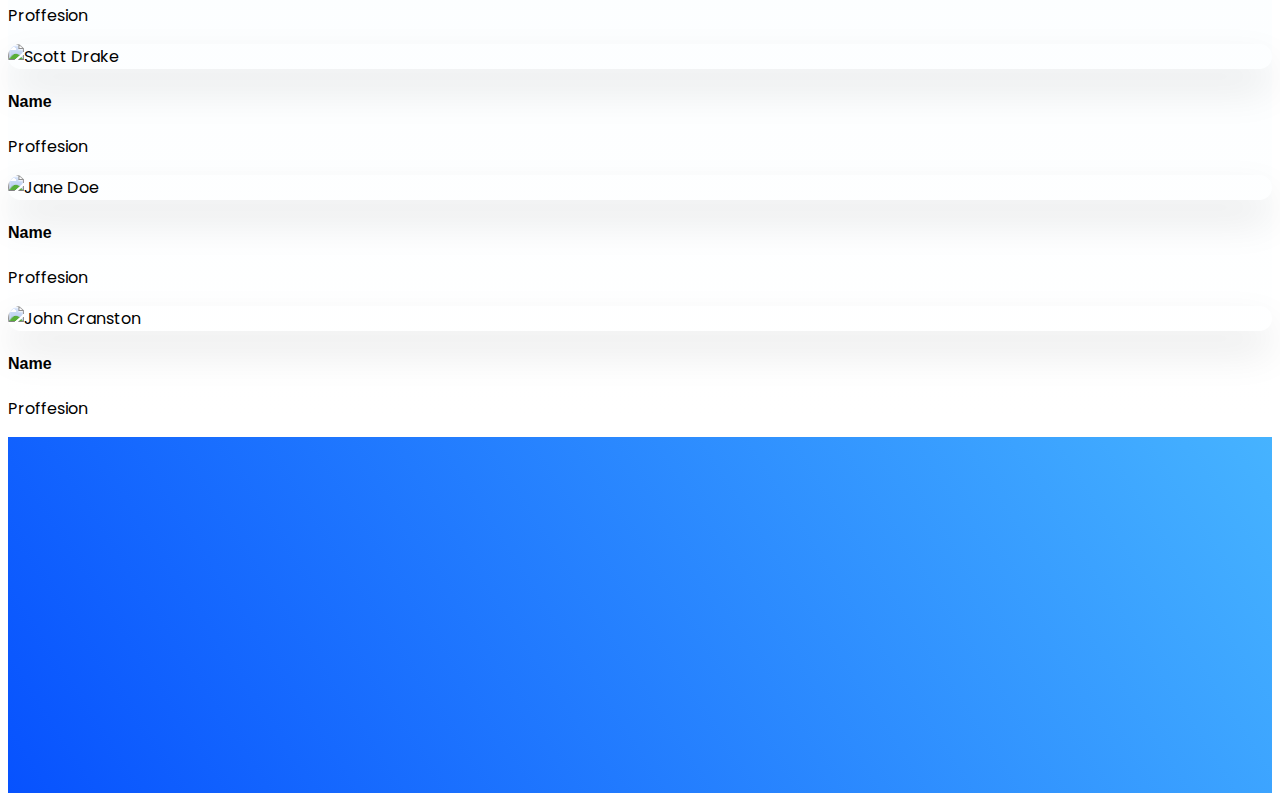
==== commit 7eccda23: "all done" ====
--- a/pages/AboutUs.html
+++ b/pages/AboutUs.html
@@ -68,7 +68,7 @@
         <div id="et_mobile_nav_menu">
         <div class="mobile_nav closed">
         <span class="select_page">Select Page</span>
-        <span class="mobile_menu_bar">=</span>
+        <span class="mobile_menu_bar flex justify-center items-center my-3"><img src="../align-right-svgrepo-com.svg"/></span>
         </div>
         </div>
          </div> 
